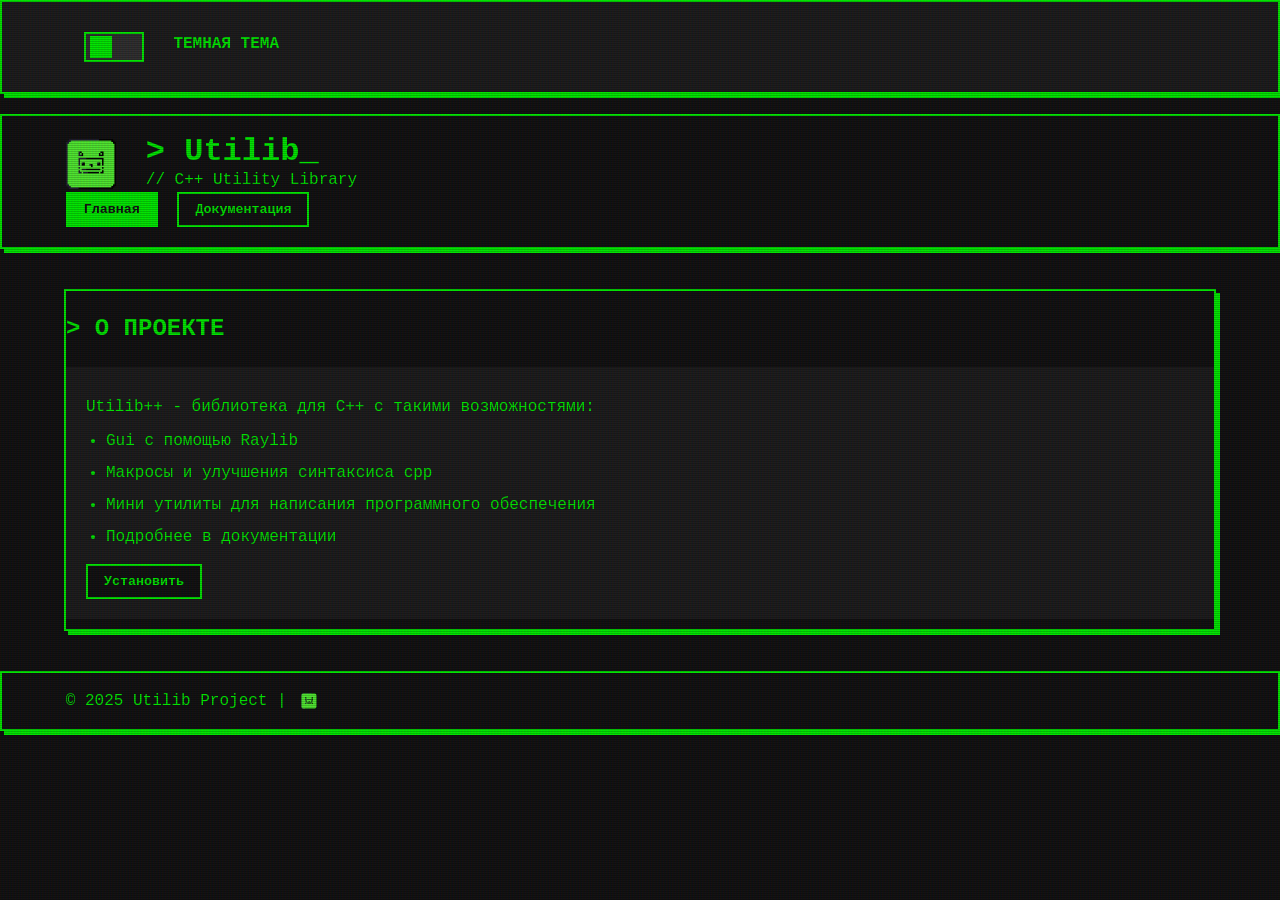
==== index.html @ c52c4b54 "Update index.html" ====
<!DOCTYPE html>
<html lang="ru" data-theme="dark">
<head>
    <meta charset="UTF-8">
    <meta name="viewport" content="width=device-width, initial-scale=1.0">
    <title>Utilib++</title>
    <link rel="icon" href="images/icon-dark.png" id="favicon">
    <style>
        /* Основные переменные */
        :root {
            --bg-dark: #121212;
            --bg-light: #e0e0e0;
            --text-dark: #00ff00;
            --text-light: #333;
            --accent-dark: #ff00ff;
            --accent-light: #6e48aa;
            --border-dark: #00ff00;
            --border-light: #333;
            --box-bg-dark: #1e1e1e;
            --box-bg-light: #f0f0f0;
        }

        /* Темная тема (по умолчанию) */
        [data-theme="dark"] {
            --bg: var(--bg-dark);
            --text: var(--text-dark);
            --accent: var(--accent-dark);
            --border: var(--border-dark);
            --box-bg: var(--box-bg-dark);
        }

        /* Светлая тема */
        [data-theme="light"] {
            --bg: var(--bg-light);
            --text: var(--text-light);
            --accent: var(--accent-light);
            --border: var(--border-light);
            --box-bg: var(--box-bg-light);
        }

        /* CRT эффект */
        .crt-effect {
            position: relative;
            overflow: hidden;
        }

        .crt-effect::after {
            content: "";
            position: fixed;
            top: 0;
            left: 0;
            right: 0;
            bottom: 0;
            background: 
                linear-gradient(rgba(18, 16, 16, 0.1) 50%, rgba(0, 0, 0, 0.25) 50%),
                linear-gradient(90deg, rgba(255, 0, 0, 0.06), rgba(0, 255, 0, 0.02), rgba(0, 0, 255, 0.06));
            background-size: 100% 2px, 3px 100%;
            pointer-events: none;
            z-index: 100;
        }

        /* Базовые стили */
        body {
            font-family: 'Courier New', monospace;
            line-height: 1.5;
            margin: 0;
            padding: 0;
            background-color: var(--bg);
            color: var(--text);
            transition: all 0.3s ease;
        }

        .container {
            width: 90%;
            max-width: 1200px;
            margin: 0 auto;
            padding: 20px;
        }

        /* Ретро элементы */
        .retro-border {
            border: 2px solid var(--border);
            box-shadow: 4px 4px 0 var(--border);
            margin-bottom: 20px;
        }


        [data-theme="light"] .retro-text {
            text-shadow: none;
        }

        .retro-highlight {
            color: var(--accent);
        }

        .retro-box {
            background-color: var(--box-bg);
            padding: 20px;
            margin: 10px 0;
        }

               .header-top {
            display: flex;
            align-items: center;
            gap: 15px; 
        }

        .header-text {
            display: flex;
            flex-direction: column;
            justify-content: center;
        }

        .site-logo {
            height: 50px;
            transition: all 0.3s ease;
        }

        .retro-text {
            margin: 0; 
            line-height: 1;
        }

        .retro-subtitle {
            margin: 0; /* Убираем отступы у подзаголовка */
        }
        
        .retro-btn {
            background: var(--bg);
            color: var(--text);
            border: 2px solid var(--border);
            padding: 8px 16px;
            font-family: 'Courier New', monospace;
            font-weight: bold;
            cursor: pointer;
            transition: all 0.2s;
            margin-right: 10px;
        }

        .retro-btn:hover {
            background: var(--border);
            color: var(--bg);
        }

        .retro-btn.active {
            background: var(--border);
            color: var(--bg);
        }

        /* Анимации */
        .blink {
            animation: blink 1s infinite;
        }

        @keyframes blink {
            0%, 100% { opacity: 1; }
            50% { opacity: 0; }
        }

        /* Переключатель темы */
        .theme-switch {
            display: flex;
            align-items: center;
        }

        .retro-switch {
            position: relative;
            display: inline-block;
            width: 60px;
            height: 30px;
            margin-right: 10px;
        }

        .retro-switch input {
            opacity: 0;
            width: 0;
            height: 0;
        }

        .slider {
            position: absolute;
            cursor: pointer;
            top: 0;
            left: 0;
            right: 0;
            bottom: 0;
            background-color: #333;
            transition: .4s;
            border: 2px solid var(--border);
        }

        .slider:before {
            position: absolute;
            content: "";
            height: 22px;
            width: 22px;
            left: 4px;
            bottom: 2px;
            background-color: var(--text);
            transition: .4s;
        }

        input:checked + .slider {
            background-color: #ccc;
        }

        input:checked + .slider:before {
            transform: translateX(26px);
            background-color: var(--text);
        }

        /* Модальное окно */
        .modal {
            display: none;
            position: fixed;
            z-index: 1000;
            left: 0;
            top: 0;
            width: 100%;
            height: 100%;
            background-color: rgba(0, 0, 0, 0.7);
        }

        .modal-content {
            background-color: var(--box-bg);
            margin: 5% auto;
            padding: 20px;
            width: 80%;
            max-width: 700px;
            animation: modalopen 0.3s;
        }

        @keyframes modalopen {
            from { opacity: 0; transform: translateY(-50px); }
            to { opacity: 1; transform: translateY(0); }
        }

        .close-btn {
            color: var(--text);
            float: right;
            font-size: 28px;
            font-weight: bold;
            cursor: pointer;
        }

        .close-btn:hover {
            color: var(--accent);
        }

        /* Раскрывающиеся блоки */
        .retro-box-grid {
            display: grid;
            grid-template-columns: repeat(auto-fill, minmax(300px, 1fr));
            gap: 20px;
        }

        .retro-box.expanded {
            grid-column: 1 / -1;
        }

        .retro-box.expanded .retro-list {
            columns: 2;
        }

        /* Чат */
        .chat-container {
            background: var(--box-bg);
            padding: 20px;
            border-radius: 5px;
        }

        .chat-messages {
            height: 300px;
            overflow-y: auto;
            margin-bottom: 15px;
            padding: 10px;
            background: var(--bg);
            border: 2px solid var(--border);
        }

        .retro-input {
            background: var(--box-bg);
            color: var(--text);
            border: 2px solid var(--border);
            padding: 8px;
            font-family: 'Courier New', monospace;
            width: 70%;
            margin-right: 10px;
        }

        /* Скроллбар */
        ::-webkit-scrollbar {
            width: 14px;
            height: 14px;
        }

        ::-webkit-scrollbar-track {
            background: var(--box-bg);
            border-left: 2px solid var(--border);
        }

        ::-webkit-scrollbar-thumb {
            background: var(--border);
            border: 3px solid var(--box-bg);
            border-radius: 0;
        }

        ::-webkit-scrollbar-thumb:hover {
            background: var(--accent);
        }

        ::-webkit-scrollbar-corner {
            background: var(--box-bg);
        }

        /* Для Firefox */
        * {
            scrollbar-width: thin;
            scrollbar-color: var(--border) var(--box-bg);
        }

        /* Адаптивность */
        @media (max-width: 768px) {
            .terminal-nav {
                display: flex;
                flex-direction: column;
            }
            
            .retro-btn {
                margin-bottom: 10px;
                width: 100%;
            }
            
            .retro-box.expanded .retro-list {
                columns: 1;
            }
            
            .retro-input {
                width: 100%;
                margin-right: 0;
                margin-bottom: 10px;
            }
        }

        /* Футер и иконка */
        .footer-icon {
            height: 20px;
            vertical-align: middle;
            margin-left: 10px;
        }

        .chat-container {
            margin-top: 2rem;
            padding: 1rem;
        }

        .chat-messages {
            height: 300px;
            overflow-y: auto;
            margin-bottom: 1rem;
            padding: 1rem;
            background: var(--box-bg);
            border: 2px solid var(--border);
        }

        .chat-message {
            margin-bottom: 0.5rem;
            padding: 0.5rem;
            border-bottom: 1px dashed var(--border);
        }

        .chat-message small {
            display: block;
            color: var(--accent);
            font-size: 0.8rem;
        }

        .chat-input {
            display: flex;
            gap: 0.5rem;
        }

        #message-input {
            flex-grow: 1;
        }

        /* Стили для переключателя темы вверху */
        .theme-switch-container {
            display: flex;
            justify-content: flex-end;
            align-items: center;
            padding: 10px 20px;
            background: var(--box-bg);
            border-bottom: 2px solid var(--border);
        }

        .theme-switch-container .theme-label {
            margin-left: 10px;
            font-family: 'Courier New', monospace;
            font-weight: bold;
        }

        /* Стили для логотипа */
        .site-logo {
            height: 50px;
            margin-right: 15px;
            transition: all 0.3s ease;
        }

        .header-top {
            display: flex;
            align-items: center;
        }
        /* Стили для ссылок */
        .retro-link {
            color: var(--accent);
            text-decoration: none;
            font-weight: bold;
            transition: all 0.2s;
        }

        .retro-link:hover {
            color: var(--border);
            text-shadow: 0 0 5px rgba(0, 255, 0, 0.3);
        }

        .footer-logo {
            height: 1em;
            vertical-align: middle;
            margin-left: 5px;
        }
                
        .tab-content {
            display: none;
        }
                   
        .tab-content.active {
            display: block;
        }

        /* Исправление для переноса текста */
        body {
            overflow-x: hidden;
            word-wrap: break-word;
        }
        
        .retro-box, .retro-list, .retro-border, .terminal-nav, .tab-content {
            word-break: break-word;
            overflow-wrap: break-word;
            hyphens: auto;
        }
        
        pre, code {
            white-space: pre-wrap;
            word-wrap: break-word;
        }

        .retro-box p, .retro-box li {
    text-align: left;
    margin: 0.5em 0;
}

.retro-list {
    padding-left: 20px;
    margin: 10px 0;
}
        .install-btn {
    margin-top: 15px;
    display: block;
    width: fit-content;
}
    </style>
</head>
<body>
    <div class="crt-effect">
        <div class="theme-switch-container retro-border">
            <div class="container">
                <label class="retro-switch">
                    <input type="checkbox" id="theme-toggle">
                    <span class="slider"></span>
                </label>
                <span class="theme-label">ТЕМНАЯ ТЕМА</span>
            </div>
        </div>

          <header class="retro-border">
        <div class="container">
            <div class="header-top">
                <img src="images/icon-dark.png" alt="Utilib++" id="site-logo" class="site-logo">
                <div class="header-text">
                    <h1 class="retro-text">> Utilib<span class="blink">_</span></h1>
                    <p class="retro-subtitle">// C++ Utility Library</p>
                </div>
            </div>
            
            <nav class="terminal-nav">
                <button class="retro-btn active" data-page="home">Главная</button>
                <button class="retro-btn" data-page="docs">Документация</button>
            </nav>
        </div>
    </header>
        <main class="container" id="content-area">
            <!-- Главная страница -->
            <section id="home-content" class="tab-content active">
                <div class="retro-border">
                    <h2 class="retro-heading">> О ПРОЕКТЕ</h2>
                    <div class="retro-box">
                        <p>Utilib++ - библиотека для C++ с такими возможностями:</p>
                        <ul class="retro-list">
                            <li>Gui с помощью Raylib</li>
                            <li>Макросы и улучшения синтаксиса cpp</li>
                            <li>Мини утилиты для написания программного обеспечения</li>
                            <li>Подробнее в документации</li>
                        </ul>
                        <button class="retro-btn install-btn">Установить</button>
                    </div>
                </div>
            </section>

            
            <section id="docs-content" class="tab-content">
                <div class="retro-border">
                    <h2 class="retro-heading">> ДОКУМЕНТАЦИЯ</h2>
                    <div class="retro-box">
                        <p>Полная документация доступна по ссылке:</p>
                        <a href="https://github.com/Neexzi/Utilib/wiki" class="retro-link">Перейти к документации</a>
                        <p>Примеры использования:</p>
                        <a href="https://github.com/Neexzi/Utilib/tree/main/examples" class="retro-link">Примеры кода</a>
                    </div>
                </div>
            </section>
        </main>

        <footer class="retro-border">
            <div class="container">
                <p class="retro-text">© 2025 Utilib Project | <img src="images/icon-dark.png" alt="logo" class="footer-logo"></p>
            </div>
        </footer>
    </div>

    
    <div class="modal" id="install-modal">
        <div class="modal-content retro-border">
            <span class="close-btn">&times;</span>
            <h2 class="retro-heading">> УСТАНОВКА</h2>
            <div class="retro-box">
                <h3 class="retro-highlight">Вручную:</h3>
                <pre><code class="language-bash">Скачайте библиотеку с гитхаба или клонируйте репозиторий. 
Подключите к своему проекту заголовочный файл.
Используйте функции библиотеки подробнее в документации.
<a href="https://github.com/Neexzi/Utilib" class="retro-link">Перейти к репозиторию.</a>
</code></pre>
            </div>
        </div>
    </div>

    <script>
        document.addEventListener('DOMContentLoaded', function() {
            
            const themeToggle = document.getElementById('theme-toggle');
            const themeLabel = document.querySelector('.theme-label');
            const favicon = document.getElementById('favicon');
            const siteLogo = document.getElementById('site-logo');
            const footerLogo = document.querySelector('.footer-logo');
            const navButtons = document.querySelectorAll('.terminal-nav .retro-btn');
            const tabContents = document.querySelectorAll('.tab-content');
            const modal = document.getElementById('install-modal');
            const installBtn = document.querySelector('.install-btn');
            const closeBtn = document.querySelector('.close-btn');

            
            function initTheme() {
                const savedTheme = localStorage.getItem('theme') || 'dark';
                document.documentElement.setAttribute('data-theme', savedTheme);
                themeToggle.checked = savedTheme === 'light';
                updateThemeText(savedTheme);
                updateIcons(savedTheme);
            }

            
            function updateThemeText(theme) {
                themeLabel.textContent = theme === 'dark' ? 'ТЕМНАЯ ТЕМА' : 'СВЕТЛАЯ ТЕМА';
            }

            
            function updateIcons(theme) {
                const suffix = theme === 'dark' ? 'dark' : 'light';
                favicon.href = `images/icon-${suffix}.png`;
                siteLogo.src = `images/icon-${suffix}.png`;
                footerLogo.src = `images/icon-${suffix}.png`;
            }

            
            themeToggle.addEventListener('change', function() {
                const newTheme = this.checked ? 'light' : 'dark';
                document.documentElement.setAttribute('data-theme', newTheme);
                localStorage.setItem('theme', newTheme);
                updateThemeText(newTheme);
                updateIcons(newTheme);
            });

            function setupNavigation() {
                tabContents.forEach(content => {
                    content.classList.remove('active');
                });
                
            
                document.getElementById('home-content').classList.add('active');
                
                
                navButtons.forEach(button => {
                    button.addEventListener('click', function() {
                        
                        navButtons.forEach(btn => btn.classList.remove('active'));
                        
                        
                        this.classList.add('active');
                        
                        
                        tabContents.forEach(content => {
                            content.classList.remove('active');
                        });
                        
                        
                        const page = this.getAttribute('data-page');
                        document.getElementById(`${page}-content`).classList.add('active');
                    });
                });
            }

            
            function setupModal() {
                if (installBtn) {
                    installBtn.addEventListener('click', () => {
                        modal.style.display = 'block';
                    });
                }

                if (closeBtn) {
                    closeBtn.addEventListener('click', () => {
                        modal.style.display = 'none';
                    });
                }

                window.addEventListener('click', (e) => {
                    if (e.target === modal) {
                        modal.style.display = 'none';
                    }
                });
            }

            initTheme();
            setupNavigation();
            setupModal();
        });
    </script>
</body>
</html>
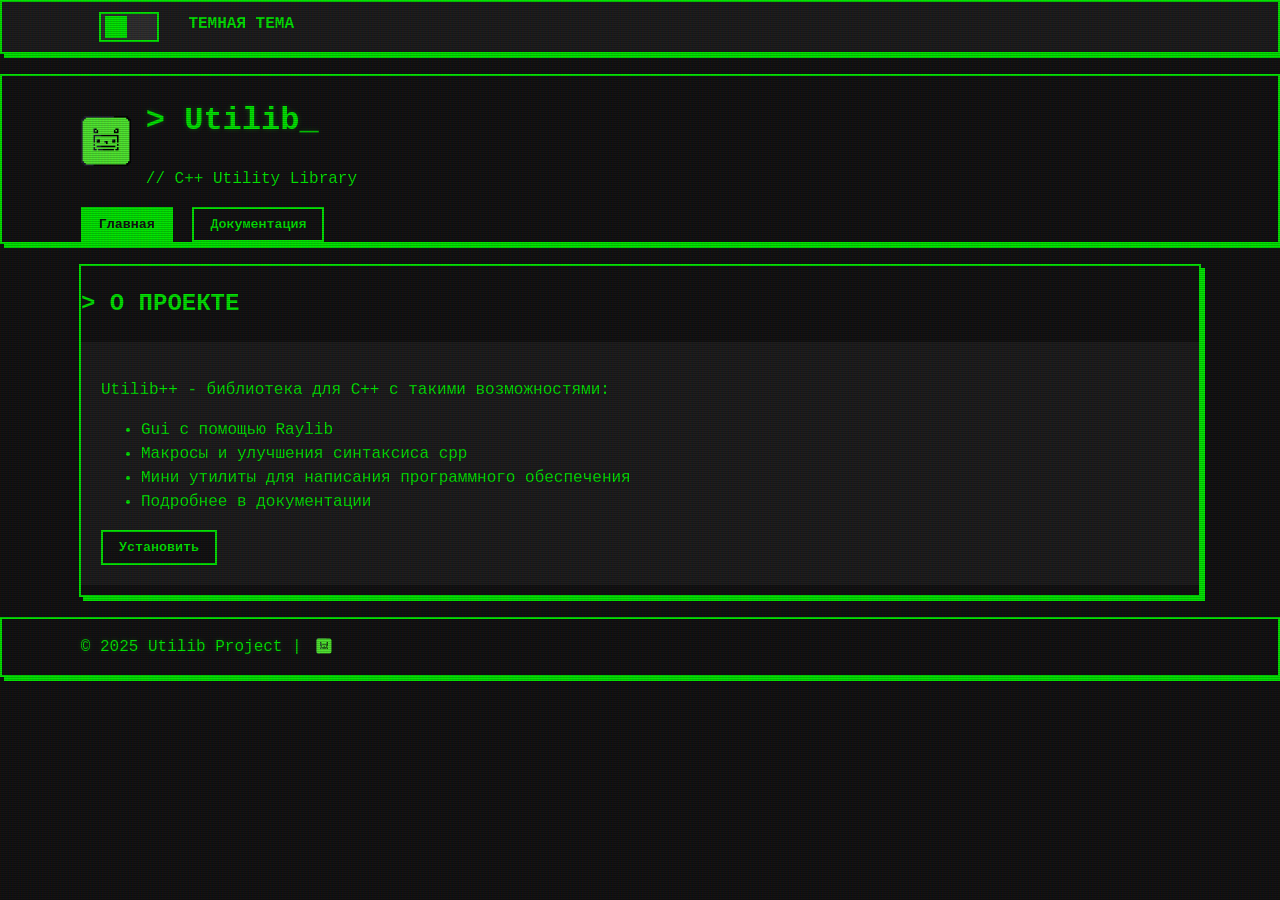
==== commit e411e210: "Update index.html" ====
--- a/index.html
+++ b/index.html
@@ -4,441 +4,10 @@
     <meta charset="UTF-8">
     <meta name="viewport" content="width=device-width, initial-scale=1.0">
     <title>Utilib++</title>
+    <link rel="stylesheet" href="css/style.css">
     <link rel="icon" href="images/icon-dark.png" id="favicon">
     <style>
-        /* Основные переменные */
-        :root {
-            --bg-dark: #121212;
-            --bg-light: #e0e0e0;
-            --text-dark: #00ff00;
-            --text-light: #333;
-            --accent-dark: #ff00ff;
-            --accent-light: #6e48aa;
-            --border-dark: #00ff00;
-            --border-light: #333;
-            --box-bg-dark: #1e1e1e;
-            --box-bg-light: #f0f0f0;
-        }
-
-        /* Темная тема (по умолчанию) */
-        [data-theme="dark"] {
-            --bg: var(--bg-dark);
-            --text: var(--text-dark);
-            --accent: var(--accent-dark);
-            --border: var(--border-dark);
-            --box-bg: var(--box-bg-dark);
-        }
-
-        /* Светлая тема */
-        [data-theme="light"] {
-            --bg: var(--bg-light);
-            --text: var(--text-light);
-            --accent: var(--accent-light);
-            --border: var(--border-light);
-            --box-bg: var(--box-bg-light);
-        }
-
-        /* CRT эффект */
-        .crt-effect {
-            position: relative;
-            overflow: hidden;
-        }
-
-        .crt-effect::after {
-            content: "";
-            position: fixed;
-            top: 0;
-            left: 0;
-            right: 0;
-            bottom: 0;
-            background: 
-                linear-gradient(rgba(18, 16, 16, 0.1) 50%, rgba(0, 0, 0, 0.25) 50%),
-                linear-gradient(90deg, rgba(255, 0, 0, 0.06), rgba(0, 255, 0, 0.02), rgba(0, 0, 255, 0.06));
-            background-size: 100% 2px, 3px 100%;
-            pointer-events: none;
-            z-index: 100;
-        }
-
-        /* Базовые стили */
-        body {
-            font-family: 'Courier New', monospace;
-            line-height: 1.5;
-            margin: 0;
-            padding: 0;
-            background-color: var(--bg);
-            color: var(--text);
-            transition: all 0.3s ease;
-        }
-
-        .container {
-            width: 90%;
-            max-width: 1200px;
-            margin: 0 auto;
-            padding: 20px;
-        }
-
-        /* Ретро элементы */
-        .retro-border {
-            border: 2px solid var(--border);
-            box-shadow: 4px 4px 0 var(--border);
-            margin-bottom: 20px;
-        }
-
-
-        [data-theme="light"] .retro-text {
-            text-shadow: none;
-        }
-
-        .retro-highlight {
-            color: var(--accent);
-        }
-
-        .retro-box {
-            background-color: var(--box-bg);
-            padding: 20px;
-            margin: 10px 0;
-        }
-
-               .header-top {
-            display: flex;
-            align-items: center;
-            gap: 15px; 
-        }
-
-        .header-text {
-            display: flex;
-            flex-direction: column;
-            justify-content: center;
-        }
-
-        .site-logo {
-            height: 50px;
-            transition: all 0.3s ease;
-        }
-
-        .retro-text {
-            margin: 0; 
-            line-height: 1;
-        }
-
-        .retro-subtitle {
-            margin: 0; /* Убираем отступы у подзаголовка */
-        }
-        
-        .retro-btn {
-            background: var(--bg);
-            color: var(--text);
-            border: 2px solid var(--border);
-            padding: 8px 16px;
-            font-family: 'Courier New', monospace;
-            font-weight: bold;
-            cursor: pointer;
-            transition: all 0.2s;
-            margin-right: 10px;
-        }
-
-        .retro-btn:hover {
-            background: var(--border);
-            color: var(--bg);
-        }
-
-        .retro-btn.active {
-            background: var(--border);
-            color: var(--bg);
-        }
-
-        /* Анимации */
-        .blink {
-            animation: blink 1s infinite;
-        }
-
-        @keyframes blink {
-            0%, 100% { opacity: 1; }
-            50% { opacity: 0; }
-        }
-
-        /* Переключатель темы */
-        .theme-switch {
-            display: flex;
-            align-items: center;
-        }
-
-        .retro-switch {
-            position: relative;
-            display: inline-block;
-            width: 60px;
-            height: 30px;
-            margin-right: 10px;
-        }
-
-        .retro-switch input {
-            opacity: 0;
-            width: 0;
-            height: 0;
-        }
-
-        .slider {
-            position: absolute;
-            cursor: pointer;
-            top: 0;
-            left: 0;
-            right: 0;
-            bottom: 0;
-            background-color: #333;
-            transition: .4s;
-            border: 2px solid var(--border);
-        }
-
-        .slider:before {
-            position: absolute;
-            content: "";
-            height: 22px;
-            width: 22px;
-            left: 4px;
-            bottom: 2px;
-            background-color: var(--text);
-            transition: .4s;
-        }
-
-        input:checked + .slider {
-            background-color: #ccc;
-        }
-
-        input:checked + .slider:before {
-            transform: translateX(26px);
-            background-color: var(--text);
-        }
-
-        /* Модальное окно */
-        .modal {
-            display: none;
-            position: fixed;
-            z-index: 1000;
-            left: 0;
-            top: 0;
-            width: 100%;
-            height: 100%;
-            background-color: rgba(0, 0, 0, 0.7);
-        }
-
-        .modal-content {
-            background-color: var(--box-bg);
-            margin: 5% auto;
-            padding: 20px;
-            width: 80%;
-            max-width: 700px;
-            animation: modalopen 0.3s;
-        }
-
-        @keyframes modalopen {
-            from { opacity: 0; transform: translateY(-50px); }
-            to { opacity: 1; transform: translateY(0); }
-        }
-
-        .close-btn {
-            color: var(--text);
-            float: right;
-            font-size: 28px;
-            font-weight: bold;
-            cursor: pointer;
-        }
-
-        .close-btn:hover {
-            color: var(--accent);
-        }
-
-        /* Раскрывающиеся блоки */
-        .retro-box-grid {
-            display: grid;
-            grid-template-columns: repeat(auto-fill, minmax(300px, 1fr));
-            gap: 20px;
-        }
-
-        .retro-box.expanded {
-            grid-column: 1 / -1;
-        }
-
-        .retro-box.expanded .retro-list {
-            columns: 2;
-        }
-
-        /* Чат */
-        .chat-container {
-            background: var(--box-bg);
-            padding: 20px;
-            border-radius: 5px;
-        }
-
-        .chat-messages {
-            height: 300px;
-            overflow-y: auto;
-            margin-bottom: 15px;
-            padding: 10px;
-            background: var(--bg);
-            border: 2px solid var(--border);
-        }
-
-        .retro-input {
-            background: var(--box-bg);
-            color: var(--text);
-            border: 2px solid var(--border);
-            padding: 8px;
-            font-family: 'Courier New', monospace;
-            width: 70%;
-            margin-right: 10px;
-        }
-
-        /* Скроллбар */
-        ::-webkit-scrollbar {
-            width: 14px;
-            height: 14px;
-        }
-
-        ::-webkit-scrollbar-track {
-            background: var(--box-bg);
-            border-left: 2px solid var(--border);
-        }
-
-        ::-webkit-scrollbar-thumb {
-            background: var(--border);
-            border: 3px solid var(--box-bg);
-            border-radius: 0;
-        }
-
-        ::-webkit-scrollbar-thumb:hover {
-            background: var(--accent);
-        }
-
-        ::-webkit-scrollbar-corner {
-            background: var(--box-bg);
-        }
-
-        /* Для Firefox */
-        * {
-            scrollbar-width: thin;
-            scrollbar-color: var(--border) var(--box-bg);
-        }
-
-        /* Адаптивность */
-        @media (max-width: 768px) {
-            .terminal-nav {
-                display: flex;
-                flex-direction: column;
-            }
-            
-            .retro-btn {
-                margin-bottom: 10px;
-                width: 100%;
-            }
-            
-            .retro-box.expanded .retro-list {
-                columns: 1;
-            }
-            
-            .retro-input {
-                width: 100%;
-                margin-right: 0;
-                margin-bottom: 10px;
-            }
-        }
-
-        /* Футер и иконка */
-        .footer-icon {
-            height: 20px;
-            vertical-align: middle;
-            margin-left: 10px;
-        }
-
-        .chat-container {
-            margin-top: 2rem;
-            padding: 1rem;
-        }
-
-        .chat-messages {
-            height: 300px;
-            overflow-y: auto;
-            margin-bottom: 1rem;
-            padding: 1rem;
-            background: var(--box-bg);
-            border: 2px solid var(--border);
-        }
-
-        .chat-message {
-            margin-bottom: 0.5rem;
-            padding: 0.5rem;
-            border-bottom: 1px dashed var(--border);
-        }
-
-        .chat-message small {
-            display: block;
-            color: var(--accent);
-            font-size: 0.8rem;
-        }
-
-        .chat-input {
-            display: flex;
-            gap: 0.5rem;
-        }
-
-        #message-input {
-            flex-grow: 1;
-        }
-
-        /* Стили для переключателя темы вверху */
-        .theme-switch-container {
-            display: flex;
-            justify-content: flex-end;
-            align-items: center;
-            padding: 10px 20px;
-            background: var(--box-bg);
-            border-bottom: 2px solid var(--border);
-        }
-
-        .theme-switch-container .theme-label {
-            margin-left: 10px;
-            font-family: 'Courier New', monospace;
-            font-weight: bold;
-        }
-
-        /* Стили для логотипа */
-        .site-logo {
-            height: 50px;
-            margin-right: 15px;
-            transition: all 0.3s ease;
-        }
-
-        .header-top {
-            display: flex;
-            align-items: center;
-        }
-        /* Стили для ссылок */
-        .retro-link {
-            color: var(--accent);
-            text-decoration: none;
-            font-weight: bold;
-            transition: all 0.2s;
-        }
-
-        .retro-link:hover {
-            color: var(--border);
-            text-shadow: 0 0 5px rgba(0, 255, 0, 0.3);
-        }
-
-        .footer-logo {
-            height: 1em;
-            vertical-align: middle;
-            margin-left: 5px;
-        }
-                
-        .tab-content {
-            display: none;
-        }
-                   
-        .tab-content.active {
-            display: block;
-        }
-
-        /* Исправление для переноса текста */
+        /* Добавленные стили для переноса текста */
         body {
             overflow-x: hidden;
             word-wrap: break-word;
@@ -454,25 +23,33 @@
             white-space: pre-wrap;
             word-wrap: break-word;
         }
-
-        .retro-box p, .retro-box li {
-    text-align: left;
-    margin: 0.5em 0;
-}
-
-.retro-list {
-    padding-left: 20px;
-    margin: 10px 0;
-}
-        .install-btn {
-    margin-top: 15px;
-    display: block;
-    width: fit-content;
-}
+        
+        .container {
+            max-width: 100%;
+            padding: 0 15px;
+            box-sizing: border-box;
+        }
+        
+        @media (max-width: 480px) {
+            .header-top {
+                flex-direction: column;
+                align-items: flex-start;
+            }
+            
+            .terminal-nav {
+                flex-direction: column;
+            }
+            
+            .retro-btn {
+                width: 100%;
+                margin-bottom: 5px;
+            }
+        }
     </style>
 </head>
 <body>
     <div class="crt-effect">
+        
         <div class="theme-switch-container retro-border">
             <div class="container">
                 <label class="retro-switch">
@@ -483,22 +60,23 @@
             </div>
         </div>
 
-          <header class="retro-border">
-        <div class="container">
-            <div class="header-top">
-                <img src="images/icon-dark.png" alt="Utilib++" id="site-logo" class="site-logo">
-                <div class="header-text">
-                    <h1 class="retro-text">> Utilib<span class="blink">_</span></h1>
-                    <p class="retro-subtitle">// C++ Utility Library</p>
+        <header class="retro-border">
+            <div class="container">
+                <div class="header-top">
+                    <img src="images/icon-dark.png" alt="Utilib++" id="site-logo" class="site-logo">
+                    <div>
+                        <h1 class="retro-text">> Utilib<span class="blink">_</span></h1>
+                        <p class="retro-subtitle">// C++ Utility Library</p>
+                    </div>
                 </div>
-            </div>
-            
-            <nav class="terminal-nav">
-                <button class="retro-btn active" data-page="home">Главная</button>
-                <button class="retro-btn" data-page="docs">Документация</button>
-            </nav>
-        </div>
-    </header>
+                
+                <nav class="terminal-nav">
+                    <button class="retro-btn active" data-page="home">Главная</button>
+                    <button class="retro-btn" data-page="docs">Документация</button>
+                </nav>
+            </div>
+        </header>
+
         <main class="container" id="content-area">
             <!-- Главная страница -->
             <section id="home-content" class="tab-content active">
--- a/css/style.css
+++ b/css/style.css
@@ -0,0 +1,417 @@
+/* Основные переменные */
+:root {
+    --bg-dark: #121212;
+    --bg-light: #e0e0e0;
+    --text-dark: #00ff00;
+    --text-light: #333;
+    --accent-dark: #ff00ff;
+    --accent-light: #6e48aa;
+    --border-dark: #00ff00;
+    --border-light: #333;
+    --box-bg-dark: #1e1e1e;
+    --box-bg-light: #f0f0f0;
+}
+
+/* Темная тема (по умолчанию) */
+[data-theme="dark"] {
+    --bg: var(--bg-dark);
+    --text: var(--text-dark);
+    --accent: var(--accent-dark);
+    --border: var(--border-dark);
+    --box-bg: var(--box-bg-dark);
+}
+
+/* Светлая тема */
+[data-theme="light"] {
+    --bg: var(--bg-light);
+    --text: var(--text-light);
+    --accent: var(--accent-light);
+    --border: var(--border-light);
+    --box-bg: var(--box-bg-light);
+}
+
+/* CRT эффект */
+.crt-effect {
+    position: relative;
+    overflow: hidden;
+}
+
+.crt-effect::after {
+    content: "";
+    position: fixed;
+    top: 0;
+    left: 0;
+    right: 0;
+    bottom: 0;
+    background: 
+        linear-gradient(rgba(18, 16, 16, 0.1) 50%, rgba(0, 0, 0, 0.25) 50%),
+        linear-gradient(90deg, rgba(255, 0, 0, 0.06), rgba(0, 255, 0, 0.02), rgba(0, 0, 255, 0.06));
+    background-size: 100% 2px, 3px 100%;
+    pointer-events: none;
+    z-index: 100;
+}
+
+/* Базовые стили */
+body {
+    font-family: 'Courier New', monospace;
+    line-height: 1.5;
+    margin: 0;
+    padding: 0;
+    background-color: var(--bg);
+    color: var(--text);
+    transition: all 0.3s ease;
+}
+
+.container {
+    width: 90%;
+    max-width: 1200px;
+    margin: 0 auto;
+    padding: 20px;
+}
+
+/* Ретро элементы */
+.retro-border {
+    border: 2px solid var(--border);
+    box-shadow: 4px 4px 0 var(--border);
+    margin-bottom: 20px;
+}
+
+.retro-text {
+    color: var(--text);
+    text-shadow: 0 0 5px rgba(0, 255, 0, 0.3);
+}
+
+[data-theme="light"] .retro-text {
+    text-shadow: none;
+}
+
+.retro-highlight {
+    color: var(--accent);
+}
+
+.retro-box {
+    background-color: var(--box-bg);
+    padding: 20px;
+    margin: 10px 0;
+}
+
+.retro-btn {
+    background: var(--bg);
+    color: var(--text);
+    border: 2px solid var(--border);
+    padding: 8px 16px;
+    font-family: 'Courier New', monospace;
+    font-weight: bold;
+    cursor: pointer;
+    transition: all 0.2s;
+    margin-right: 10px;
+}
+
+.retro-btn:hover {
+    background: var(--border);
+    color: var(--bg);
+}
+
+.retro-btn.active {
+    background: var(--border);
+    color: var(--bg);
+}
+
+/* Анимации */
+.blink {
+    animation: blink 1s infinite;
+}
+
+@keyframes blink {
+    0%, 100% { opacity: 1; }
+    50% { opacity: 0; }
+}
+
+/* Переключатель темы */
+.theme-switch {
+    display: flex;
+    align-items: center;
+}
+
+.retro-switch {
+    position: relative;
+    display: inline-block;
+    width: 60px;
+    height: 30px;
+    margin-right: 10px;
+}
+
+.retro-switch input {
+    opacity: 0;
+    width: 0;
+    height: 0;
+}
+
+.slider {
+    position: absolute;
+    cursor: pointer;
+    top: 0;
+    left: 0;
+    right: 0;
+    bottom: 0;
+    background-color: #333;
+    transition: .4s;
+    border: 2px solid var(--border);
+}
+
+.slider:before {
+    position: absolute;
+    content: "";
+    height: 22px;
+    width: 22px;
+    left: 4px;
+    bottom: 2px;
+    background-color: var(--text);
+    transition: .4s;
+}
+
+input:checked + .slider {
+    background-color: #ccc;
+}
+
+input:checked + .slider:before {
+    transform: translateX(26px);
+    background-color: var(--text);
+}
+
+/* Модальное окно */
+.modal {
+    display: none;
+    position: fixed;
+    z-index: 1000;
+    left: 0;
+    top: 0;
+    width: 100%;
+    height: 100%;
+    background-color: rgba(0, 0, 0, 0.7);
+}
+
+.modal-content {
+    background-color: var(--box-bg);
+    margin: 5% auto;
+    padding: 20px;
+    width: 80%;
+    max-width: 700px;
+    animation: modalopen 0.3s;
+}
+
+@keyframes modalopen {
+    from { opacity: 0; transform: translateY(-50px); }
+    to { opacity: 1; transform: translateY(0); }
+}
+
+.close-btn {
+    color: var(--text);
+    float: right;
+    font-size: 28px;
+    font-weight: bold;
+    cursor: pointer;
+}
+
+.close-btn:hover {
+    color: var(--accent);
+}
+
+/* Раскрывающиеся блоки */
+.retro-box-grid {
+    display: grid;
+    grid-template-columns: repeat(auto-fill, minmax(300px, 1fr));
+    gap: 20px;
+}
+
+.retro-box.expanded {
+    grid-column: 1 / -1;
+}
+
+.retro-box.expanded .retro-list {
+    columns: 2;
+}
+
+/* Чат */
+.chat-container {
+    background: var(--box-bg);
+    padding: 20px;
+    border-radius: 5px;
+}
+
+.chat-messages {
+    height: 300px;
+    overflow-y: auto;
+    margin-bottom: 15px;
+    padding: 10px;
+    background: var(--bg);
+    border: 2px solid var(--border);
+}
+
+.retro-input {
+    background: var(--box-bg);
+    color: var(--text);
+    border: 2px solid var(--border);
+    padding: 8px;
+    font-family: 'Courier New', monospace;
+    width: 70%;
+    margin-right: 10px;
+}
+
+/* Скроллбар */
+::-webkit-scrollbar {
+    width: 14px;
+    height: 14px;
+}
+
+::-webkit-scrollbar-track {
+    background: var(--box-bg);
+    border-left: 2px solid var(--border);
+}
+
+::-webkit-scrollbar-thumb {
+    background: var(--border);
+    border: 3px solid var(--box-bg);
+    border-radius: 0;
+}
+
+::-webkit-scrollbar-thumb:hover {
+    background: var(--accent);
+}
+
+::-webkit-scrollbar-corner {
+    background: var(--box-bg);
+}
+
+/* Для Firefox */
+* {
+    scrollbar-width: thin;
+    scrollbar-color: var(--border) var(--box-bg);
+}
+
+/* Адаптивность */
+@media (max-width: 768px) {
+    .terminal-nav {
+        display: flex;
+        flex-direction: column;
+    }
+    
+    .retro-btn {
+        margin-bottom: 10px;
+        width: 100%;
+    }
+    
+    .retro-box.expanded .retro-list {
+        columns: 1;
+    }
+    
+    .retro-input {
+        width: 100%;
+        margin-right: 0;
+        margin-bottom: 10px;
+    }
+}
+
+/* Футер и иконка */
+.footer-icon {
+    height: 20px;
+    vertical-align: middle;
+    margin-left: 10px;
+}
+
+.chat-container {
+    margin-top: 2rem;
+    padding: 1rem;
+}
+
+.chat-messages {
+    height: 300px;
+    overflow-y: auto;
+    margin-bottom: 1rem;
+    padding: 1rem;
+    background: var(--box-bg);
+    border: 2px solid var(--border);
+}
+
+.chat-message {
+    margin-bottom: 0.5rem;
+    padding: 0.5rem;
+    border-bottom: 1px dashed var(--border);
+}
+
+.chat-message small {
+    display: block;
+    color: var(--accent);
+    font-size: 0.8rem;
+}
+
+.chat-input {
+    display: flex;
+    gap: 0.5rem;
+}
+
+#message-input {
+    flex-grow: 1;
+}
+
+/* Стили для переключателя темы вверху */
+.theme-switch-container {
+    display: flex;
+    justify-content: flex-end;
+    align-items: center;
+    padding: 10px 20px;
+    background: var(--box-bg);
+    border-bottom: 2px solid var(--border);
+}
+
+.theme-switch-container .theme-label {
+    margin-left: 10px;
+    font-family: 'Courier New', monospace;
+    font-weight: bold;
+}
+
+/* Стили для логотипа */
+.site-logo {
+    height: 50px;
+    margin-right: 15px;
+    transition: all 0.3s ease;
+}
+
+.header-top {
+    display: flex;
+    align-items: center;
+}
+/* Стили для ссылок */
+.retro-link {
+    color: #00ff00; /* Ярко-зелёный */
+    text-decoration: none;
+    font-weight: bold;
+    transition: all 0.2s;
+}
+
+.retro-link:hover {
+    color: #00cc00; /* Темнее при наведении */
+    text-shadow: 0 0 5px rgba(0, 255, 0, 0.3);
+}
+
+[data-theme="light"] .retro-link {
+    color: #009900; /* Зелёный для светлой темы */
+}
+
+[data-theme="light"] .retro-link:hover {
+    color: #00bb00;
+}
+
+.footer-logo {
+    height: 1em;
+    vertical-align: middle;
+     margin-left: 5px;
+}
+        
+.tab-content {
+    display: none;
+}
+           
+.tab-content.active {
+  display: block;
+}
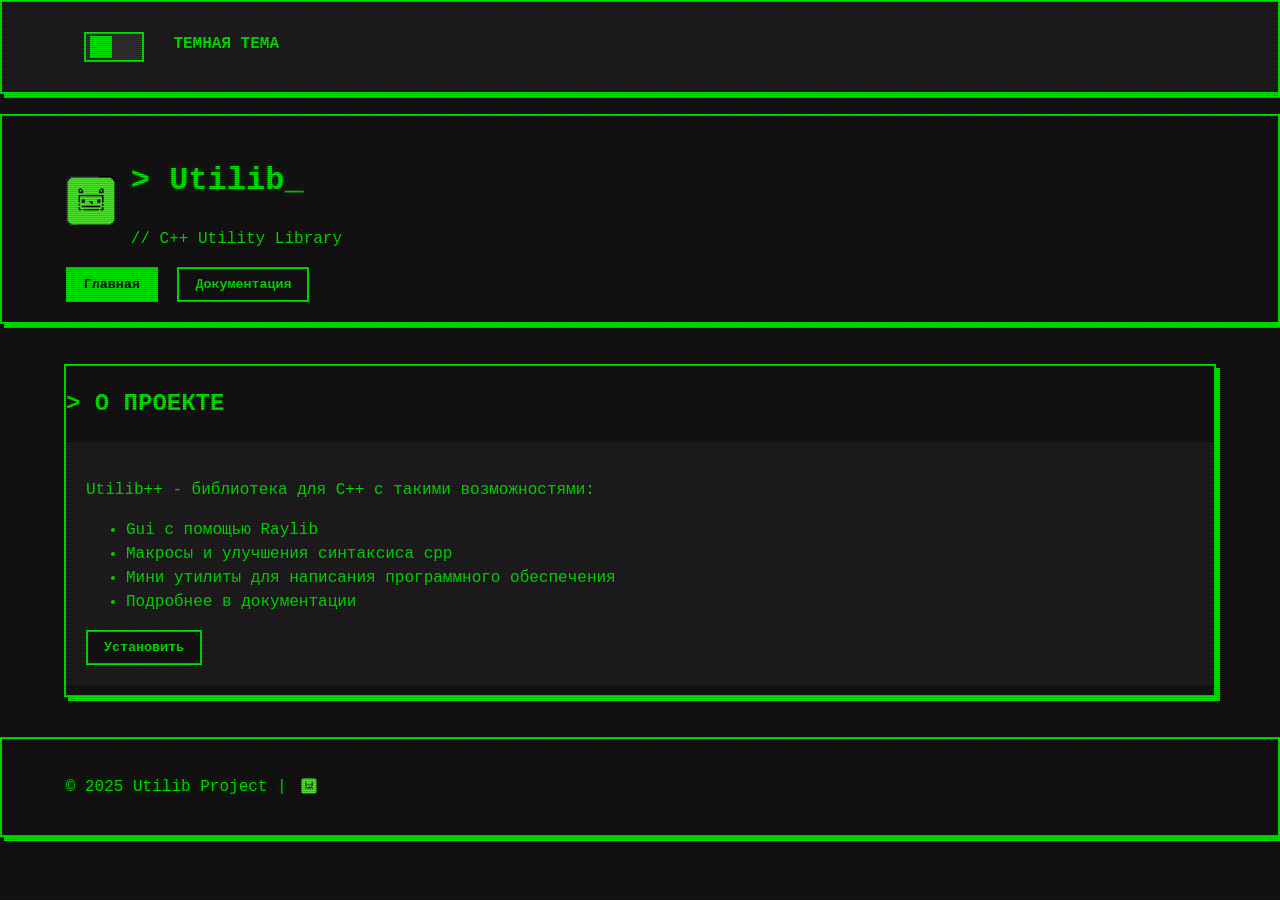
==== commit eb1aaed6: "Update index.html" ====
--- a/index.html
+++ b/index.html
@@ -6,46 +6,6 @@
     <title>Utilib++</title>
     <link rel="stylesheet" href="css/style.css">
     <link rel="icon" href="images/icon-dark.png" id="favicon">
-    <style>
-        /* Добавленные стили для переноса текста */
-        body {
-            overflow-x: hidden;
-            word-wrap: break-word;
-        }
-        
-        .retro-box, .retro-list, .retro-border, .terminal-nav, .tab-content {
-            word-break: break-word;
-            overflow-wrap: break-word;
-            hyphens: auto;
-        }
-        
-        pre, code {
-            white-space: pre-wrap;
-            word-wrap: break-word;
-        }
-        
-        .container {
-            max-width: 100%;
-            padding: 0 15px;
-            box-sizing: border-box;
-        }
-        
-        @media (max-width: 480px) {
-            .header-top {
-                flex-direction: column;
-                align-items: flex-start;
-            }
-            
-            .terminal-nav {
-                flex-direction: column;
-            }
-            
-            .retro-btn {
-                width: 100%;
-                margin-bottom: 5px;
-            }
-        }
-    </style>
 </head>
 <body>
     <div class="crt-effect">
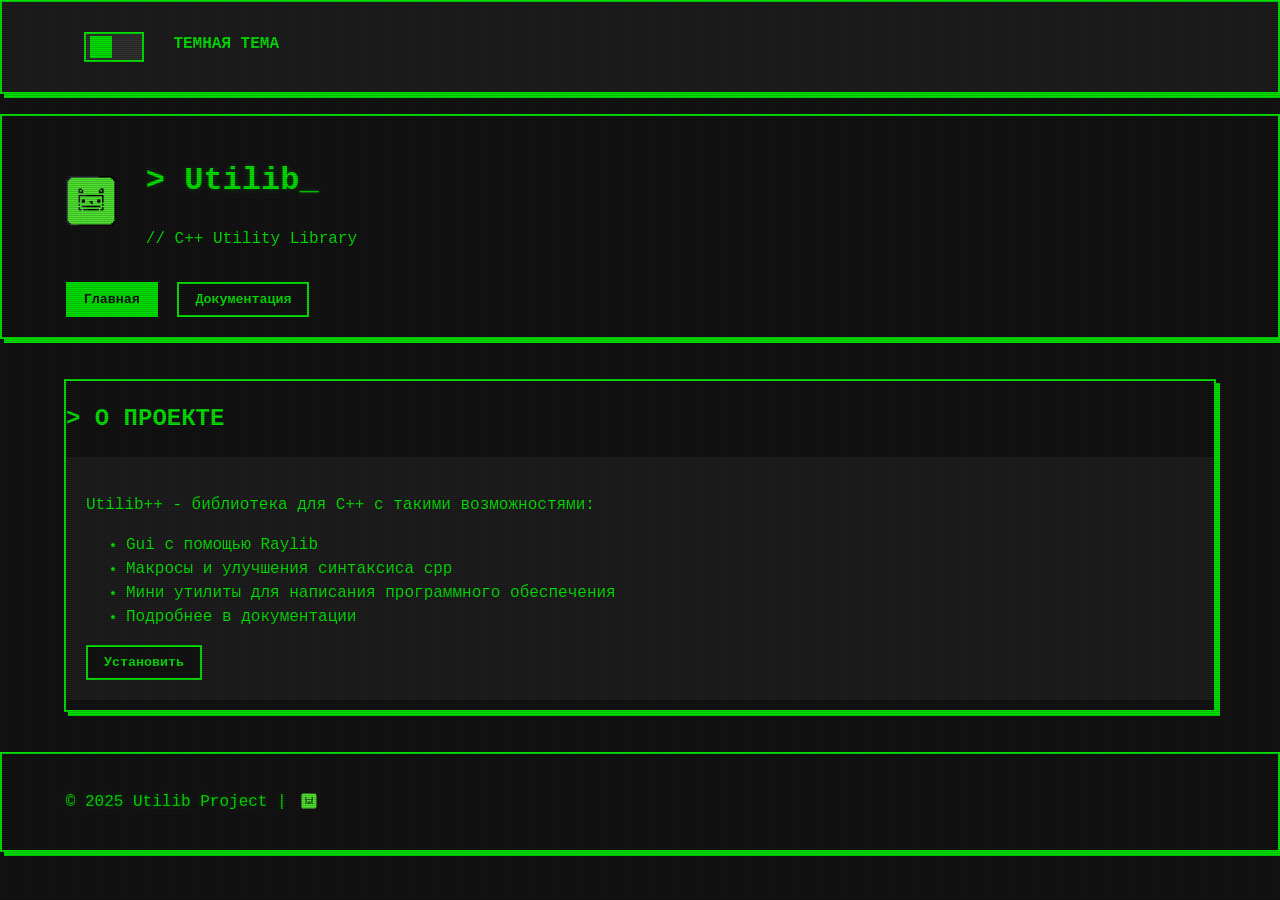
==== commit 5c57363a: "Update index.html" ====
--- a/index.html
+++ b/index.html
@@ -6,6 +6,40 @@
     <title>Utilib++</title>
     <link rel="stylesheet" href="css/style.css">
     <link rel="icon" href="images/icon-dark.png" id="favicon">
+    <style>
+        /* Добавляем стили для мобильной адаптации */
+        .header-top {
+            display: flex;
+            align-items: center;
+            flex-wrap: wrap;
+            gap: 15px;
+            margin-bottom: 15px;
+        }
+        
+        .header-text {
+            flex: 1;
+            min-width: 200px; /* Минимальная ширина для текста */
+        }
+        
+        .site-logo {
+            flex-shrink: 0; /* Запрещаем сжатие логотипа */
+        }
+        
+        .terminal-nav {
+            margin-top: 15px;
+        }
+        
+        @media (max-width: 480px) {
+            .header-top {
+                flex-direction: column;
+                align-items: flex-start;
+            }
+            
+            .header-text {
+                width: 100%;
+            }
+        }
+    </style>
 </head>
 <body>
     <div class="crt-effect">
@@ -24,7 +58,7 @@
             <div class="container">
                 <div class="header-top">
                     <img src="images/icon-dark.png" alt="Utilib++" id="site-logo" class="site-logo">
-                    <div>
+                    <div class="header-text">
                         <h1 class="retro-text">> Utilib<span class="blink">_</span></h1>
                         <p class="retro-subtitle">// C++ Utility Library</p>
                     </div>
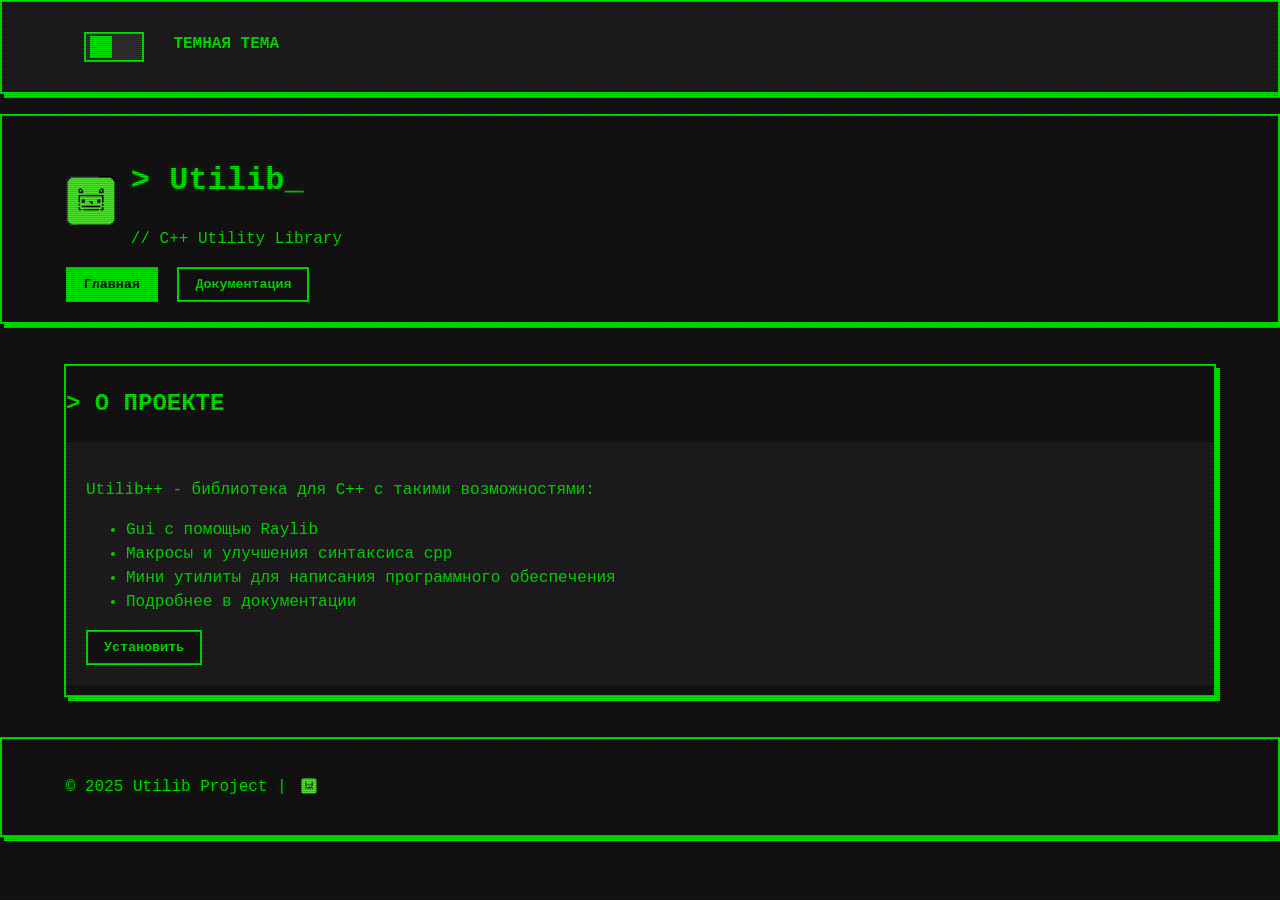
==== commit 77ddd507: "Update index.html" ====
--- a/index.html
+++ b/index.html
@@ -4,40 +4,433 @@
     <meta charset="UTF-8">
     <meta name="viewport" content="width=device-width, initial-scale=1.0">
     <title>Utilib++</title>
-    <link rel="stylesheet" href="css/style.css">
     <link rel="icon" href="images/icon-dark.png" id="favicon">
     <style>
-        /* Добавляем стили для мобильной адаптации */
+        /* Основные переменные */
+        :root {
+            --bg-dark: #121212;
+            --bg-light: #e0e0e0;
+            --text-dark: #00ff00;
+            --text-light: #333;
+            --accent-dark: #ff00ff;
+            --accent-light: #6e48aa;
+            --border-dark: #00ff00;
+            --border-light: #333;
+            --box-bg-dark: #1e1e1e;
+            --box-bg-light: #f0f0f0;
+        }
+
+        /* Темная тема (по умолчанию) */
+        [data-theme="dark"] {
+            --bg: var(--bg-dark);
+            --text: var(--text-dark);
+            --accent: var(--accent-dark);
+            --border: var(--border-dark);
+            --box-bg: var(--box-bg-dark);
+        }
+
+        /* Светлая тема */
+        [data-theme="light"] {
+            --bg: var(--bg-light);
+            --text: var(--text-light);
+            --accent: var(--accent-light);
+            --border: var(--border-light);
+            --box-bg: var(--box-bg-light);
+        }
+
+        /* CRT эффект */
+        .crt-effect {
+            position: relative;
+            overflow: hidden;
+        }
+
+        .crt-effect::after {
+            content: "";
+            position: fixed;
+            top: 0;
+            left: 0;
+            right: 0;
+            bottom: 0;
+            background: 
+                linear-gradient(rgba(18, 16, 16, 0.1) 50%, rgba(0, 0, 0, 0.25) 50%),
+                linear-gradient(90deg, rgba(255, 0, 0, 0.06), rgba(0, 255, 0, 0.02), rgba(0, 0, 255, 0.06));
+            background-size: 100% 2px, 3px 100%;
+            pointer-events: none;
+            z-index: 100;
+        }
+
+        /* Базовые стили */
+        body {
+            font-family: 'Courier New', monospace;
+            line-height: 1.5;
+            margin: 0;
+            padding: 0;
+            background-color: var(--bg);
+            color: var(--text);
+            transition: all 0.3s ease;
+        }
+
+        .container {
+            width: 90%;
+            max-width: 1200px;
+            margin: 0 auto;
+            padding: 20px;
+        }
+
+        /* Ретро элементы */
+        .retro-border {
+            border: 2px solid var(--border);
+            box-shadow: 4px 4px 0 var(--border);
+            margin-bottom: 20px;
+        }
+
+        .retro-text {
+            color: var(--text);
+            text-shadow: 0 0 5px rgba(0, 255, 0, 0.3);
+        }
+
+        [data-theme="light"] .retro-text {
+            text-shadow: none;
+        }
+
+        .retro-highlight {
+            color: var(--accent);
+        }
+
+        .retro-box {
+            background-color: var(--box-bg);
+            padding: 20px;
+            margin: 10px 0;
+        }
+
+        .retro-btn {
+            background: var(--bg);
+            color: var(--text);
+            border: 2px solid var(--border);
+            padding: 8px 16px;
+            font-family: 'Courier New', monospace;
+            font-weight: bold;
+            cursor: pointer;
+            transition: all 0.2s;
+            margin-right: 10px;
+        }
+
+        .retro-btn:hover {
+            background: var(--border);
+            color: var(--bg);
+        }
+
+        .retro-btn.active {
+            background: var(--border);
+            color: var(--bg);
+        }
+
+        /* Анимации */
+        .blink {
+            animation: blink 1s infinite;
+        }
+
+        @keyframes blink {
+            0%, 100% { opacity: 1; }
+            50% { opacity: 0; }
+        }
+
+        /* Переключатель темы */
+        .theme-switch {
+            display: flex;
+            align-items: center;
+        }
+
+        .retro-switch {
+            position: relative;
+            display: inline-block;
+            width: 60px;
+            height: 30px;
+            margin-right: 10px;
+        }
+
+        .retro-switch input {
+            opacity: 0;
+            width: 0;
+            height: 0;
+        }
+
+        .slider {
+            position: absolute;
+            cursor: pointer;
+            top: 0;
+            left: 0;
+            right: 0;
+            bottom: 0;
+            background-color: #333;
+            transition: .4s;
+            border: 2px solid var(--border);
+        }
+
+        .slider:before {
+            position: absolute;
+            content: "";
+            height: 22px;
+            width: 22px;
+            left: 4px;
+            bottom: 2px;
+            background-color: var(--text);
+            transition: .4s;
+        }
+
+        input:checked + .slider {
+            background-color: #ccc;
+        }
+
+        input:checked + .slider:before {
+            transform: translateX(26px);
+            background-color: var(--text);
+        }
+
+        /* Модальное окно */
+        .modal {
+            display: none;
+            position: fixed;
+            z-index: 1000;
+            left: 0;
+            top: 0;
+            width: 100%;
+            height: 100%;
+            background-color: rgba(0, 0, 0, 0.7);
+        }
+
+        .modal-content {
+            background-color: var(--box-bg);
+            margin: 5% auto;
+            padding: 20px;
+            width: 80%;
+            max-width: 700px;
+            animation: modalopen 0.3s;
+        }
+
+        @keyframes modalopen {
+            from { opacity: 0; transform: translateY(-50px); }
+            to { opacity: 1; transform: translateY(0); }
+        }
+
+        .close-btn {
+            color: var(--text);
+            float: right;
+            font-size: 28px;
+            font-weight: bold;
+            cursor: pointer;
+        }
+
+        .close-btn:hover {
+            color: var(--accent);
+        }
+
+        /* Раскрывающиеся блоки */
+        .retro-box-grid {
+            display: grid;
+            grid-template-columns: repeat(auto-fill, minmax(300px, 1fr));
+            gap: 20px;
+        }
+
+        .retro-box.expanded {
+            grid-column: 1 / -1;
+        }
+
+        .retro-box.expanded .retro-list {
+            columns: 2;
+        }
+
+        /* Чат */
+        .chat-container {
+            background: var(--box-bg);
+            padding: 20px;
+            border-radius: 5px;
+        }
+
+        .chat-messages {
+            height: 300px;
+            overflow-y: auto;
+            margin-bottom: 15px;
+            padding: 10px;
+            background: var(--bg);
+            border: 2px solid var(--border);
+        }
+
+        .retro-input {
+            background: var(--box-bg);
+            color: var(--text);
+            border: 2px solid var(--border);
+            padding: 8px;
+            font-family: 'Courier New', monospace;
+            width: 70%;
+            margin-right: 10px;
+        }
+
+        /* Скроллбар */
+        ::-webkit-scrollbar {
+            width: 14px;
+            height: 14px;
+        }
+
+        ::-webkit-scrollbar-track {
+            background: var(--box-bg);
+            border-left: 2px solid var(--border);
+        }
+
+        ::-webkit-scrollbar-thumb {
+            background: var(--border);
+            border: 3px solid var(--box-bg);
+            border-radius: 0;
+        }
+
+        ::-webkit-scrollbar-thumb:hover {
+            background: var(--accent);
+        }
+
+        ::-webkit-scrollbar-corner {
+            background: var(--box-bg);
+        }
+
+        /* Для Firefox */
+        * {
+            scrollbar-width: thin;
+            scrollbar-color: var(--border) var(--box-bg);
+        }
+
+        /* Адаптивность */
+        @media (max-width: 768px) {
+            .terminal-nav {
+                display: flex;
+                flex-direction: column;
+            }
+            
+            .retro-btn {
+                margin-bottom: 10px;
+                width: 100%;
+            }
+            
+            .retro-box.expanded .retro-list {
+                columns: 1;
+            }
+            
+            .retro-input {
+                width: 100%;
+                margin-right: 0;
+                margin-bottom: 10px;
+            }
+        }
+
+        /* Футер и иконка */
+        .footer-icon {
+            height: 20px;
+            vertical-align: middle;
+            margin-left: 10px;
+        }
+
+        .chat-container {
+            margin-top: 2rem;
+            padding: 1rem;
+        }
+
+        .chat-messages {
+            height: 300px;
+            overflow-y: auto;
+            margin-bottom: 1rem;
+            padding: 1rem;
+            background: var(--box-bg);
+            border: 2px solid var(--border);
+        }
+
+        .chat-message {
+            margin-bottom: 0.5rem;
+            padding: 0.5rem;
+            border-bottom: 1px dashed var(--border);
+        }
+
+        .chat-message small {
+            display: block;
+            color: var(--accent);
+            font-size: 0.8rem;
+        }
+
+        .chat-input {
+            display: flex;
+            gap: 0.5rem;
+        }
+
+        #message-input {
+            flex-grow: 1;
+        }
+
+        /* Стили для переключателя темы вверху */
+        .theme-switch-container {
+            display: flex;
+            justify-content: flex-end;
+            align-items: center;
+            padding: 10px 20px;
+            background: var(--box-bg);
+            border-bottom: 2px solid var(--border);
+        }
+
+        .theme-switch-container .theme-label {
+            margin-left: 10px;
+            font-family: 'Courier New', monospace;
+            font-weight: bold;
+        }
+
+        /* Стили для логотипа */
+        .site-logo {
+            height: 50px;
+            margin-right: 15px;
+            transition: all 0.3s ease;
+        }
+
         .header-top {
             display: flex;
             align-items: center;
-            flex-wrap: wrap;
-            gap: 15px;
-            margin-bottom: 15px;
+        }
+        /* Стили для ссылок */
+        .retro-link {
+            color: var(--accent);
+            text-decoration: none;
+            font-weight: bold;
+            transition: all 0.2s;
+        }
+
+        .retro-link:hover {
+            color: var(--border);
+            text-shadow: 0 0 5px rgba(0, 255, 0, 0.3);
+        }
+
+        .footer-logo {
+            height: 1em;
+            vertical-align: middle;
+            margin-left: 5px;
+        }
+                
+        .tab-content {
+            display: none;
+        }
+                   
+        .tab-content.active {
+            display: block;
+        }
+
+        /* Исправление для переноса текста */
+        body {
+            overflow-x: hidden;
+            word-wrap: break-word;
         }
         
-        .header-text {
-            flex: 1;
-            min-width: 200px; /* Минимальная ширина для текста */
+        .retro-box, .retro-list, .retro-border, .terminal-nav, .tab-content {
+            word-break: break-word;
+            overflow-wrap: break-word;
+            hyphens: auto;
         }
         
-        .site-logo {
-            flex-shrink: 0; /* Запрещаем сжатие логотипа */
-        }
-        
-        .terminal-nav {
-            margin-top: 15px;
-        }
-        
-        @media (max-width: 480px) {
-            .header-top {
-                flex-direction: column;
-                align-items: flex-start;
-            }
-            
-            .header-text {
-                width: 100%;
-            }
+        pre, code {
+            white-space: pre-wrap;
+            word-wrap: break-word;
         }
     </style>
 </head>
@@ -58,7 +451,7 @@
             <div class="container">
                 <div class="header-top">
                     <img src="images/icon-dark.png" alt="Utilib++" id="site-logo" class="site-logo">
-                    <div class="header-text">
+                    <div>
                         <h1 class="retro-text">> Utilib<span class="blink">_</span></h1>
                         <p class="retro-subtitle">// C++ Utility Library</p>
                     </div>
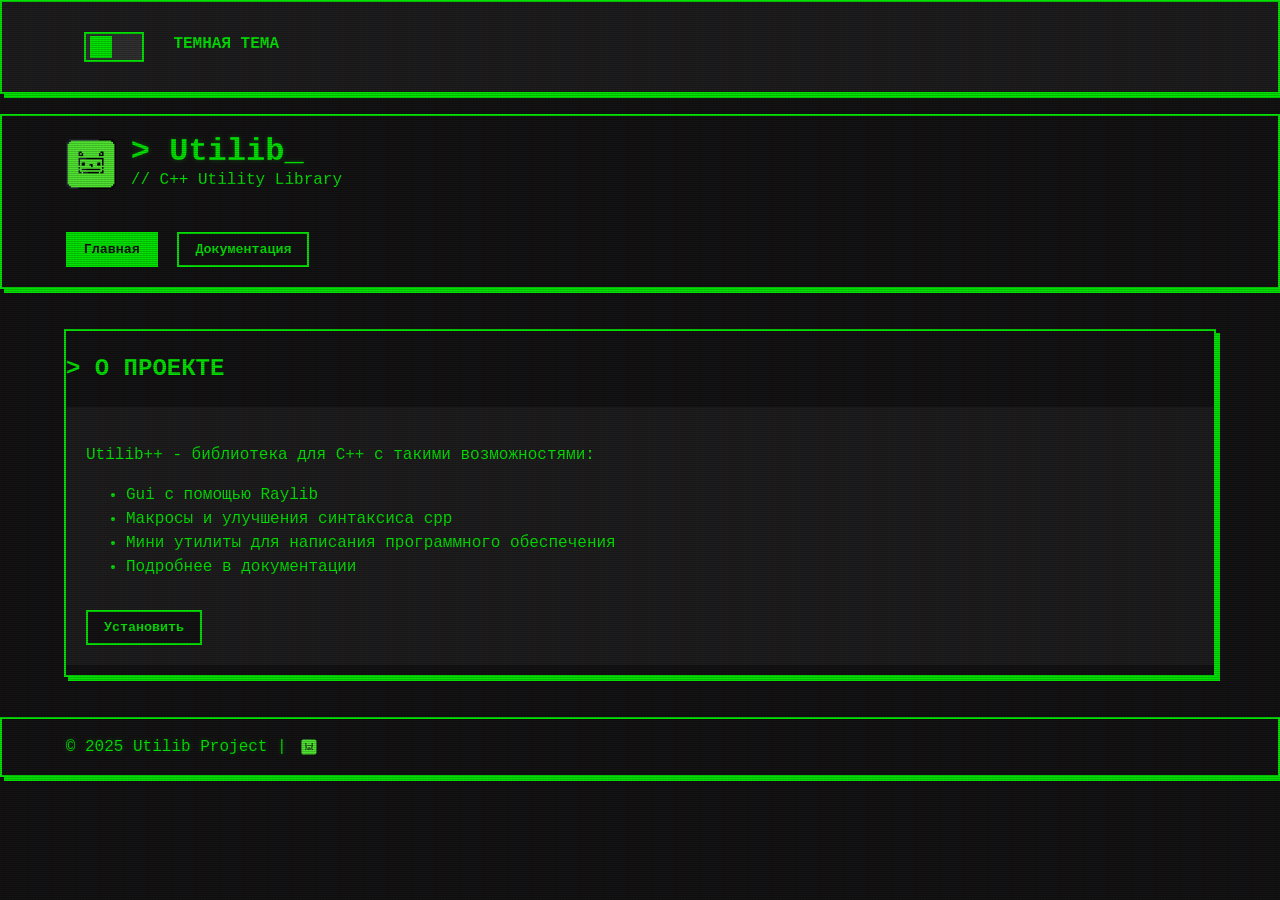
==== commit 86d69776: "Update index.html" ====
--- a/index.html
+++ b/index.html
@@ -87,10 +87,17 @@
         .retro-text {
             color: var(--text);
             text-shadow: 0 0 5px rgba(0, 255, 0, 0.3);
+            margin: 0;
+            line-height: 1;
         }
 
         [data-theme="light"] .retro-text {
             text-shadow: none;
+        }
+
+        .retro-subtitle {
+            margin: 0;
+            color: var(--text);
         }
 
         .retro-highlight {
@@ -113,6 +120,7 @@
             cursor: pointer;
             transition: all 0.2s;
             margin-right: 10px;
+            margin-top: 15px; /* Добавлен отступ сверху */
         }
 
         .retro-btn:hover {
@@ -128,6 +136,9 @@
         /* Анимации */
         .blink {
             animation: blink 1s infinite;
+            display: inline-block;
+            width: 10px;
+            text-align: left;
         }
 
         @keyframes blink {
@@ -370,6 +381,7 @@
             padding: 10px 20px;
             background: var(--box-bg);
             border-bottom: 2px solid var(--border);
+            margin-bottom: 20px;
         }
 
         .theme-switch-container .theme-label {
@@ -381,14 +393,22 @@
         /* Стили для логотипа */
         .site-logo {
             height: 50px;
-            margin-right: 15px;
             transition: all 0.3s ease;
         }
 
         .header-top {
             display: flex;
             align-items: center;
-        }
+            gap: 15px;
+            padding-bottom: 10px; /* Добавляем отступ снизу */
+        }
+
+        .header-text {
+            display: flex;
+            flex-direction: column;
+            justify-content: center;
+        }
+
         /* Стили для ссылок */
         .retro-link {
             color: var(--accent);
@@ -431,6 +451,11 @@
         pre, code {
             white-space: pre-wrap;
             word-wrap: break-word;
+        }
+
+        /* Стили для навигации */
+        .terminal-nav {
+            margin-top: 15px; /* Добавляем отступ сверху */
         }
     </style>
 </head>
@@ -451,7 +476,7 @@
             <div class="container">
                 <div class="header-top">
                     <img src="images/icon-dark.png" alt="Utilib++" id="site-logo" class="site-logo">
-                    <div>
+                    <div class="header-text">
                         <h1 class="retro-text">> Utilib<span class="blink">_</span></h1>
                         <p class="retro-subtitle">// C++ Utility Library</p>
                     </div>
